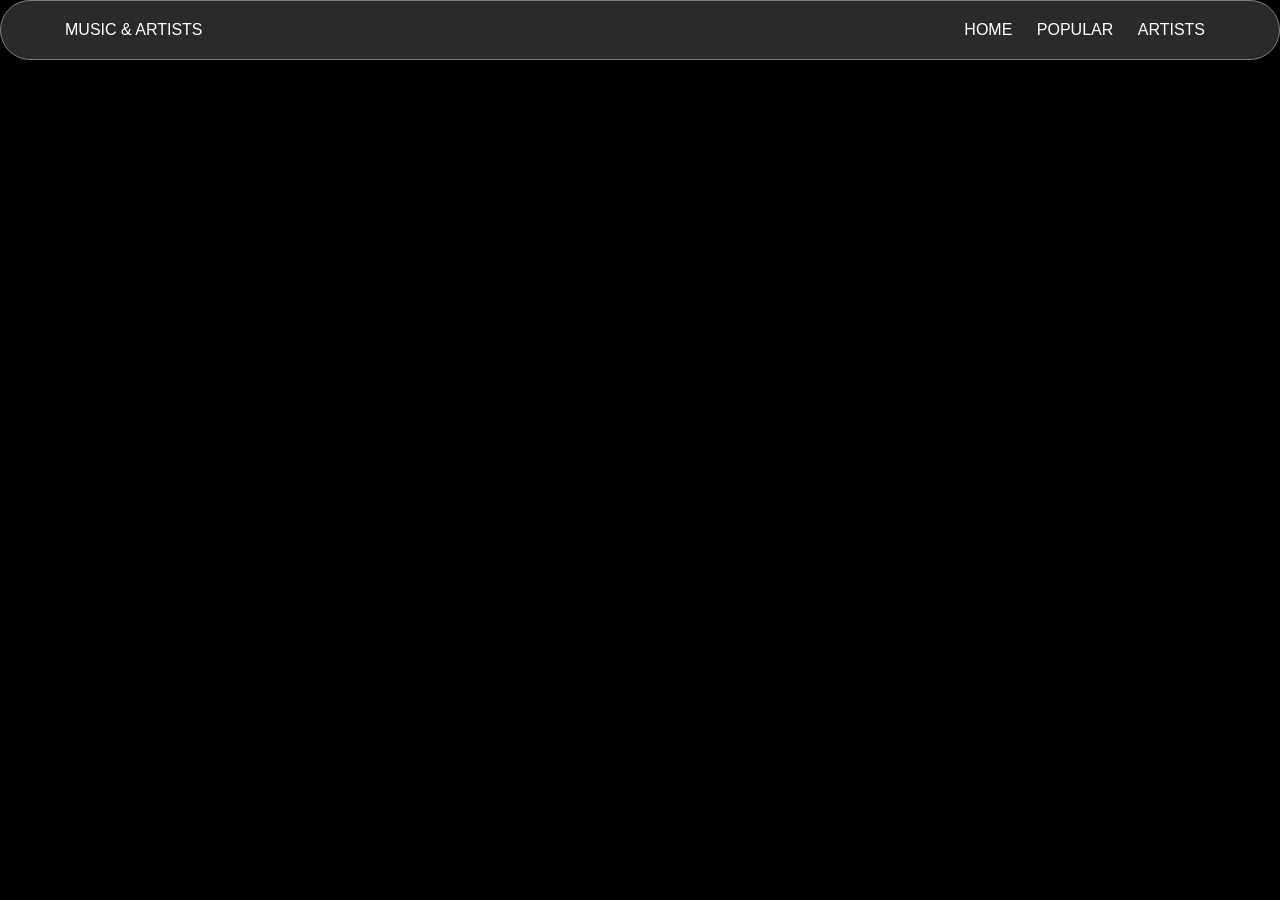
==== index.html @ 17644f92 "Add files via upload" ====
<!DOCTYPE html>
<html lang="en">
<head>
    <meta charset="UTF-8">
    <meta name="viewport" content="width=device-width, initial-scale=1.0">
    <title>Home</title>
    <link rel="stylesheet" href="Music&Artist CSS/css.css">
</head>
<body>
    <nav class="navbar">
        <div class="logo">MUSIC & ARTISTS</div>
        <div class="nav_links">
            <a href="index.html">HOME</a>
            <a href="popular.html">POPULAR</a>
            <a href="artist.html">ARTISTS</a>
        </div>
    </nav>
</body>
</html>
---- Music&Artist CSS/css.css ----
*{
    margin: 0;
    padding: 0;
    box-sizing: border-box;
    font-family: Arial, Helvetica, sans-serif;
    color: #ffffff;
}
.navbar{
    border: 1px solid gray;
    background-color: rgb(43, 42, 42);
    padding: 20px 5%;
    display: flex;
    justify-content: space-between;
    box-shadow: 0 4px 10px rgba(0, 0, 0, 0.1);
    border-radius: 100px;
}
.nav_links a{
    color: white;
    text-decoration: none;
    transform: scale(1.1);
    transition: all 0.3s ease-in-out;
    padding: 10px;
    display: inline;
}
.nav_links a:hover{
    color: rgb(135, 135, 135);
}
body{
    background-color: black;
}
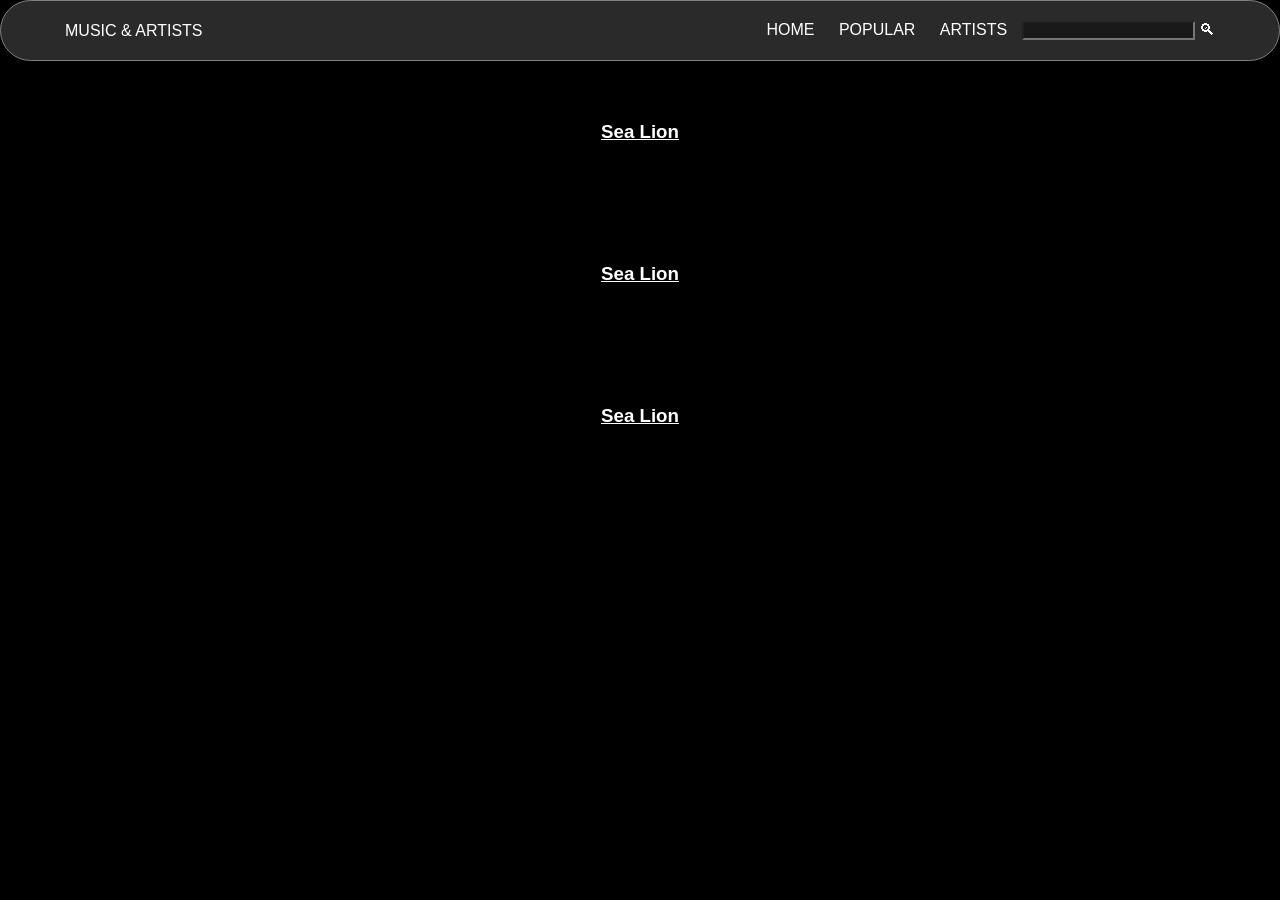
==== commit 66bdc290: "Add files via upload" ====
--- a/index.html
+++ b/index.html
@@ -4,7 +4,7 @@
     <meta charset="UTF-8">
     <meta name="viewport" content="width=device-width, initial-scale=1.0">
     <title>Home</title>
-    <link rel="stylesheet" href="Music&Artist CSS/css.css">
+    <link rel="stylesheet" href="css/style.css">
 </head>
 <body>
     <nav class="navbar">
@@ -13,7 +13,18 @@
             <a href="index.html">HOME</a>
             <a href="popular.html">POPULAR</a>
             <a href="artist.html">ARTISTS</a>
+            <input type="text" name="" id="" class="search-bar"> 🔍︎
         </div>
     </nav>
+    <section>
+        <div class="vids"><a href="sealion.html">
+        <h3>Sea Lion</h3></a>
+        </div>
+        <div class="vids"><a href="sealion.html">
+        <h3>Sea Lion</h3></a></div>
+        <div class="vids"><a href="sealion.html">
+        <h3>Sea Lion</h3></a>
+        </div>
+   </section>
 </body>
 </html>
--- a/css/style.css
+++ b/css/style.css
@@ -0,0 +1,47 @@
+*{
+    margin: 0;
+    padding: 0;
+    box-sizing: border-box;
+    font-family: Arial, Helvetica, sans-serif;
+    color: #ffffff;
+}
+.navbar{
+    border: 1px solid gray;
+    background-color: rgb(43, 42, 42);
+    padding: 20px 5%;
+    display: flex;
+    justify-content: space-between;
+    box-shadow: 0 4px 10px rgba(0, 0, 0, 0.1);
+    border-radius: 100px;
+    align-items: center;
+}
+.nav_links a{
+    color: white;
+    text-decoration: none;
+    transition: all 0.3s ease-in-out;
+    padding: 10px;
+
+}
+.nav_links a:hover{
+    color: rgb(135, 135, 135);
+    transform: scale(1.1);
+}
+body{
+    background-color: black;
+}
+.search-bar{
+    background-color: rgb(25, 25, 25);
+}
+.image{
+    width: 100px;
+}
+.sealion{
+    width: 100%;
+    height: 400px;
+}
+.vids{
+    display: flex;
+    justify-content: space-evenly;
+    gap: 30px;
+    padding: 60px 5%;
+}
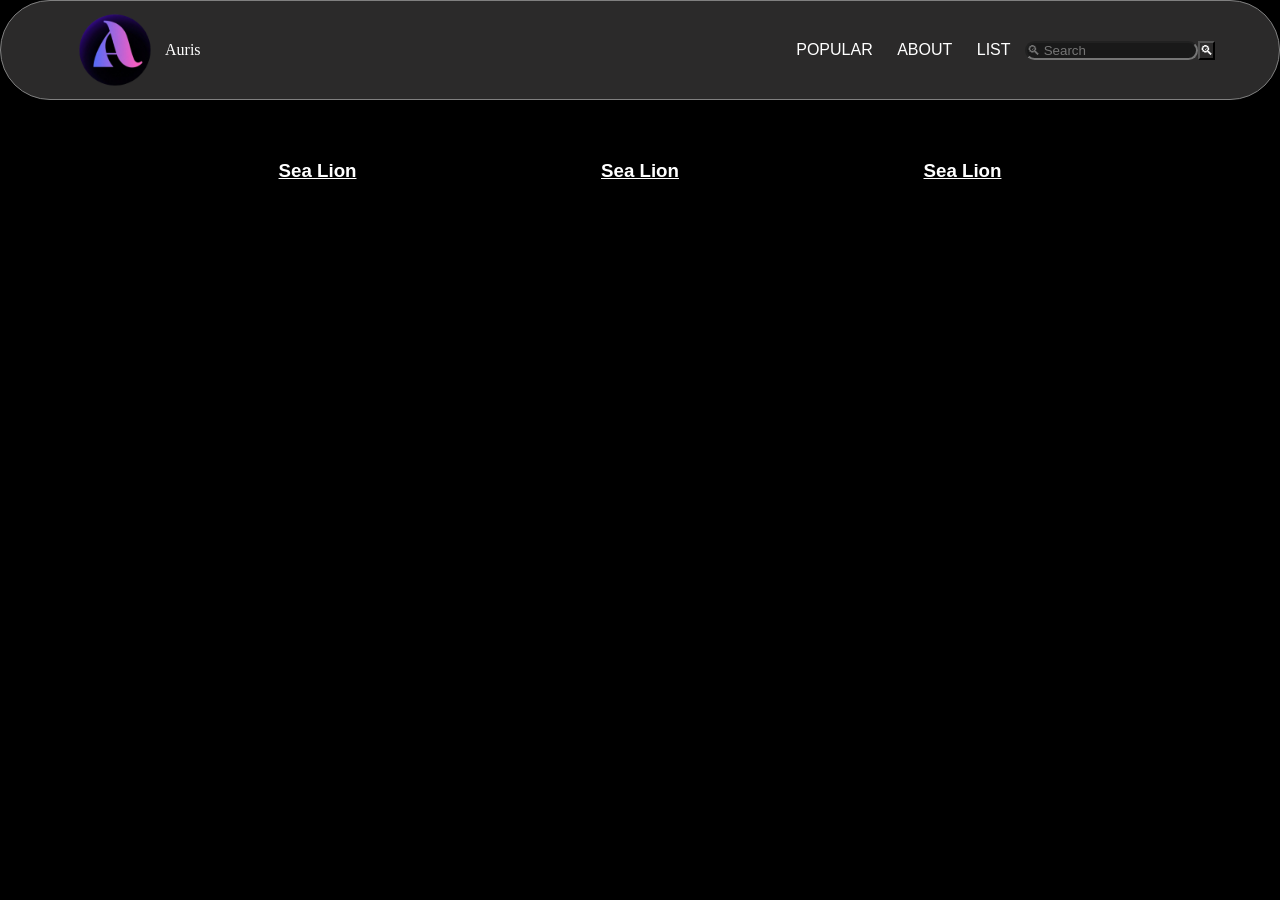
==== commit c61a190d: "Add files via upload" ====
--- a/index.html
+++ b/index.html
@@ -3,20 +3,23 @@
 <head>
     <meta charset="UTF-8">
     <meta name="viewport" content="width=device-width, initial-scale=1.0">
-    <title>Home</title>
+    <title>HOME</title>
     <link rel="stylesheet" href="css/style.css">
 </head>
 <body>
     <nav class="navbar">
-        <div class="logo">MUSIC & ARTISTS</div>
+        <div class="logo">
+            <img src="Images/logo.png" alt="" class="image">
+            <p class="logo-name">Auris</p>
+        </div>
         <div class="nav_links">
-            <a href="index.html">HOME</a>
-            <a href="popular.html">POPULAR</a>
-            <a href="artist.html">ARTISTS</a>
-            <input type="text" name="" id="" class="search-bar"> 🔍︎
+            <a href="index.html">POPULAR</a>
+            <a href="about.html">ABOUT</a>
+            <a href="artist.html">LIST</a>
+            <input type="text" name="" id="" placeholder="🔍︎ Search" class="search-bar"><button class="search-icon">🔍︎</button>
         </div>
     </nav>
-    <section>
+    <section class="videos">
         <div class="vids"><a href="sealion.html">
         <h3>Sea Lion</h3></a>
         </div>
--- a/css/style.css
+++ b/css/style.css
@@ -14,13 +14,20 @@
     box-shadow: 0 4px 10px rgba(0, 0, 0, 0.1);
     border-radius: 100px;
     align-items: center;
+    height: 100px;
+}
+.logo{
+    display: flex;
+    align-items: center;
+}
+.logo-name{
+    font-family: cursive;
 }
 .nav_links a{
     color: white;
     text-decoration: none;
     transition: all 0.3s ease-in-out;
     padding: 10px;
-
 }
 .nav_links a:hover{
     color: rgb(135, 135, 135);
@@ -31,17 +38,25 @@
 }
 .search-bar{
     background-color: rgb(25, 25, 25);
+    border-radius: 20px;
+}
+.search-icon{
+    background-color: rgb(43, 42, 42);
+    cursor: pointer;
 }
 .image{
     width: 100px;
+    display: flex;
+    align-items: center;
+    justify-content: center;
 }
 .sealion{
     width: 100%;
-    height: 400px;
+    height: 500px;
 }
-.vids{
+.videos{
     display: flex;
     justify-content: space-evenly;
     gap: 30px;
     padding: 60px 5%;
-}+}
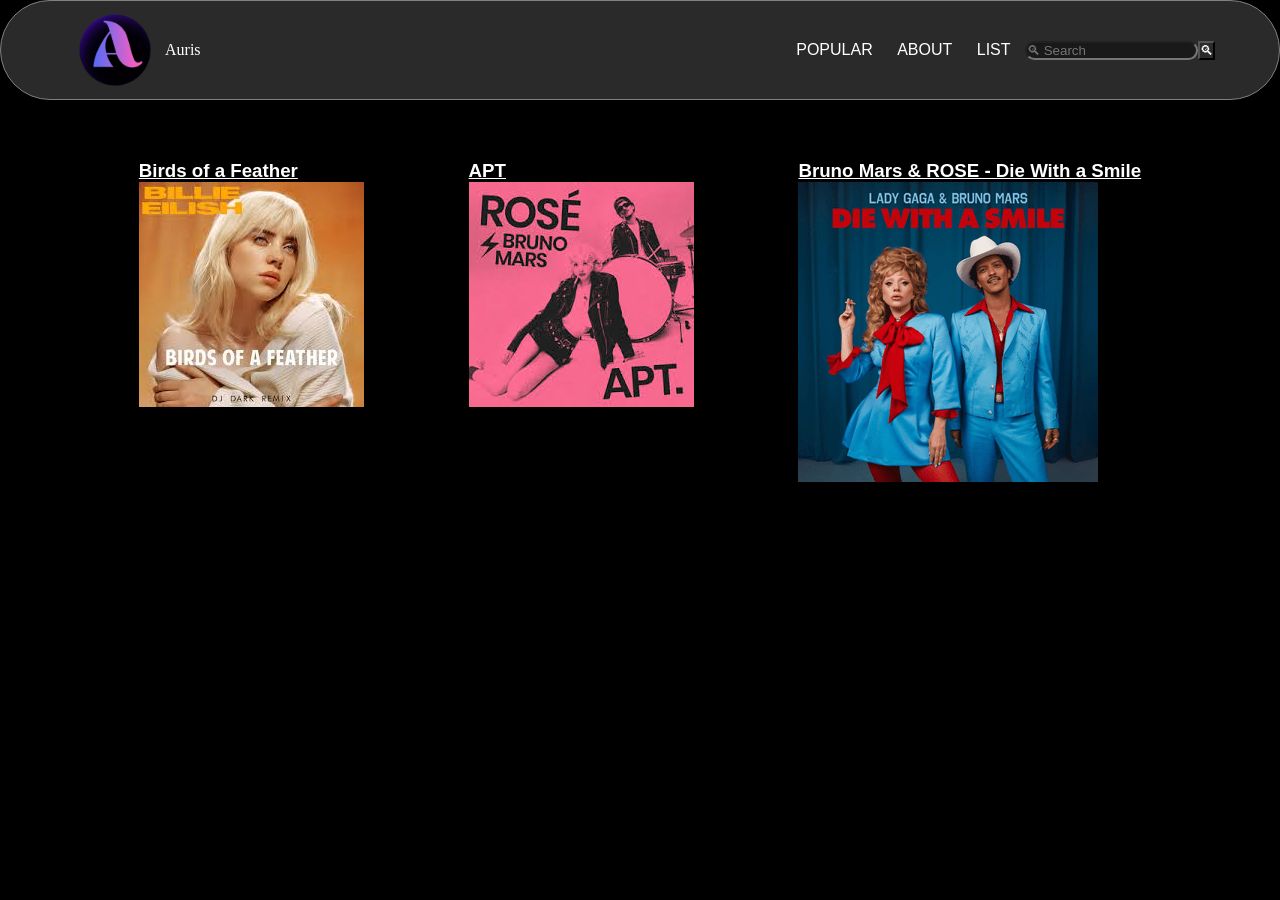
==== commit 6b771dea: "Add files via upload" ====
--- a/index.html
+++ b/index.html
@@ -20,13 +20,20 @@
         </div>
     </nav>
     <section class="videos">
-        <div class="vids"><a href="sealion.html">
-        <h3>Sea Lion</h3></a>
+        <div class="vids">
+            <a href="birdsoffeather.html"><h3>Birds of a Feather</h3>
+            <img src="Images/Birds of a Feather.png" alt="">
+            </a>
+            
         </div>
-        <div class="vids"><a href="sealion.html">
-        <h3>Sea Lion</h3></a></div>
-        <div class="vids"><a href="sealion.html">
-        <h3>Sea Lion</h3></a>
+        <div class="vids">
+            <a href="apt.html">
+            <h3>APT</h3>
+            <img src="Images/APT.png" alt=""></a></div>
+        <div class="vids">
+            <a href="diewithasmile.html">
+            <h3>Bruno Mars & ROSE - Die With a Smile</h3>
+            <img src="Images/die with a smile.png" alt=""></a>
         </div>
    </section>
 </body>
--- a/css/style.css
+++ b/css/style.css
@@ -59,4 +59,5 @@
     justify-content: space-evenly;
     gap: 30px;
     padding: 60px 5%;
-}
+    /* border: 1px solid orange; */
+}
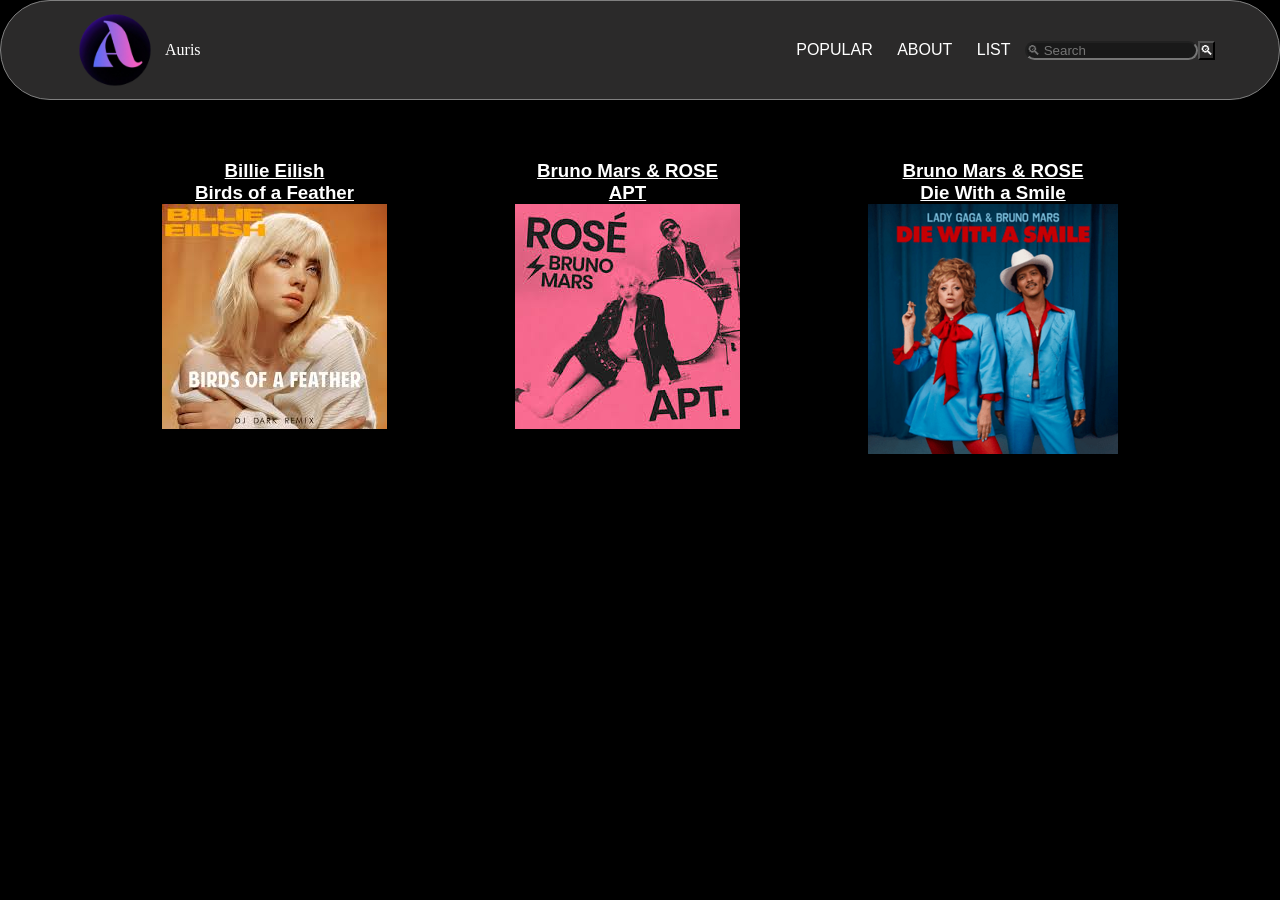
==== commit 23a206f9: "Add files via upload" ====
--- a/index.html
+++ b/index.html
@@ -21,18 +21,19 @@
     </nav>
     <section class="videos">
         <div class="vids">
-            <a href="birdsoffeather.html"><h3>Birds of a Feather</h3>
+            <a href="birdsoffeather.html">
+            <h3>Billie Eilish <br>Birds of a Feather <br></h3>
             <img src="Images/Birds of a Feather.png" alt="">
             </a>
             
         </div>
         <div class="vids">
             <a href="apt.html">
-            <h3>APT</h3>
+            <h3>Bruno Mars & ROSE <br>APT <br></h3>
             <img src="Images/APT.png" alt=""></a></div>
         <div class="vids">
             <a href="diewithasmile.html">
-            <h3>Bruno Mars & ROSE - Die With a Smile</h3>
+            <h3>Bruno Mars & ROSE <br>Die With a Smile <br></h3>
             <img src="Images/die with a smile.png" alt=""></a>
         </div>
    </section>
--- a/css/style.css
+++ b/css/style.css
@@ -59,5 +59,6 @@
     justify-content: space-evenly;
     gap: 30px;
     padding: 60px 5%;
+    text-align: center;
     /* border: 1px solid orange; */
 }
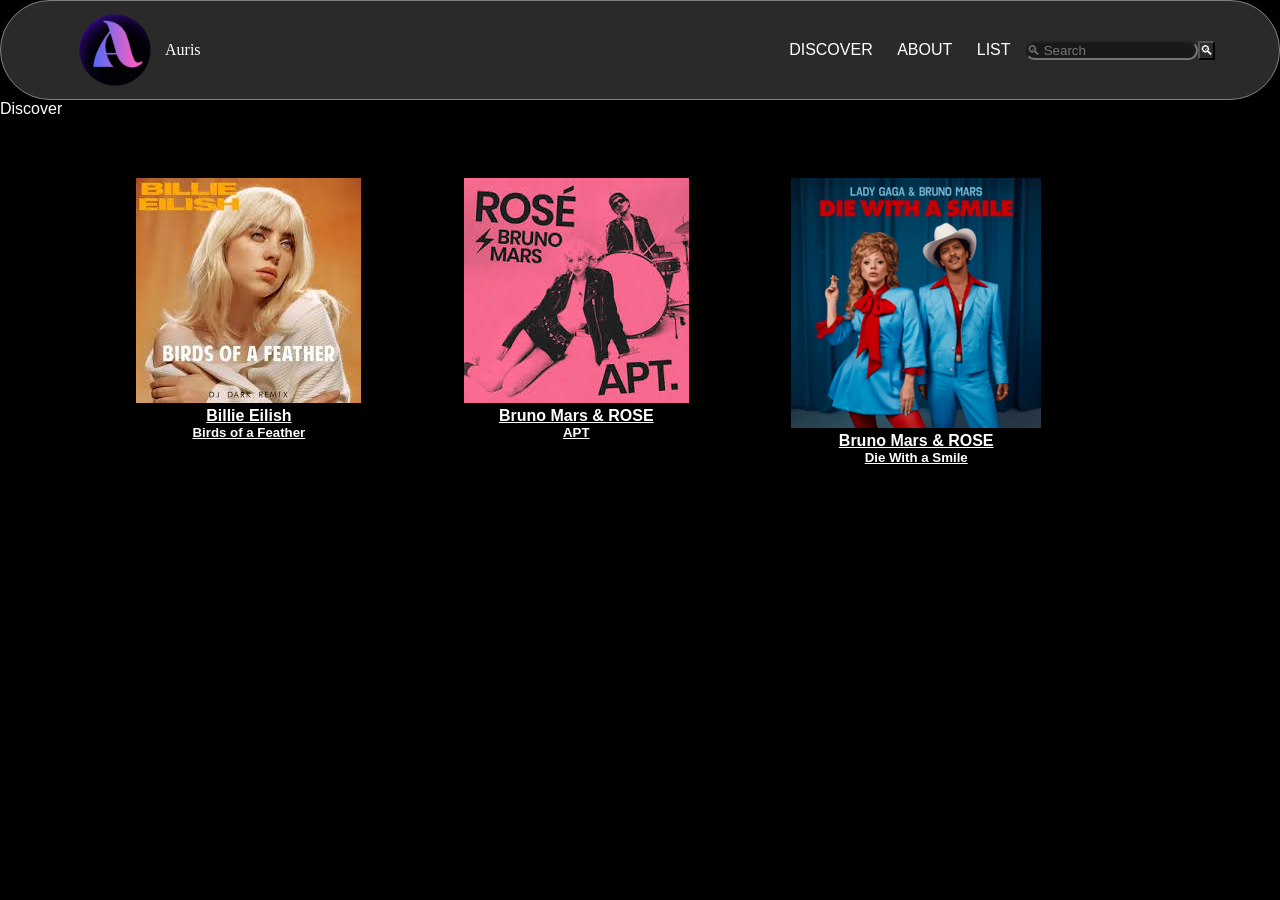
==== commit 4e5fbdc6: "Add files via upload" ====
--- a/index.html
+++ b/index.html
@@ -6,35 +6,56 @@
     <title>HOME</title>
     <link rel="stylesheet" href="css/style.css">
 </head>
-<body>
+
+<header>
     <nav class="navbar">
         <div class="logo">
             <img src="Images/logo.png" alt="" class="image">
             <p class="logo-name">Auris</p>
         </div>
         <div class="nav_links">
-            <a href="index.html">POPULAR</a>
+            <a href="index.html">DISCOVER</a>
             <a href="about.html">ABOUT</a>
-            <a href="artist.html">LIST</a>
+            <a href="list.html">LIST</a>
             <input type="text" name="" id="" placeholder="🔍︎ Search" class="search-bar"><button class="search-icon">🔍︎</button>
         </div>
     </nav>
+</header>
+
+<div class="discover">
+    <p>
+    Discover
+</p>
+</div>
+<body>
     <section class="videos">
         <div class="vids">
-            <a href="birdsoffeather.html">
-            <h3>Billie Eilish <br>Birds of a Feather <br></h3>
+        <a href="birdsoffeather.html">
             <img src="Images/Birds of a Feather.png" alt="">
-            </a>
-            
+            <h4>Billie Eilish</h4>
+            <h5>Birds of a Feather</h5>
+        </a>
+    
         </div>
+
         <div class="vids">
             <a href="apt.html">
-            <h3>Bruno Mars & ROSE <br>APT <br></h3>
-            <img src="Images/APT.png" alt=""></a></div>
+            <img src="Images/APT.png" alt="">
+            <h4>Bruno Mars & ROSE</h4>
+            <h5>APT</h5>
+        </a>
+        </div>
+
         <div class="vids">
-            <a href="diewithasmile.html">
-            <h3>Bruno Mars & ROSE <br>Die With a Smile <br></h3>
-            <img src="Images/die with a smile.png" alt=""></a>
+        <a href="diewithasmile.html">
+            <img src="Images/die with a smile.png" alt="">
+            <h4>Bruno Mars & ROSE</h4>
+            <h5>Die With a Smile</h5>
+        </a>
+        </div>
+
+        <div class="vids">
+            <a href=""></a>
         </div>
    </section>
 </body>
--- a/css/style.css
+++ b/css/style.css
@@ -60,5 +60,4 @@
     gap: 30px;
     padding: 60px 5%;
     text-align: center;
-    /* border: 1px solid orange; */
 }
